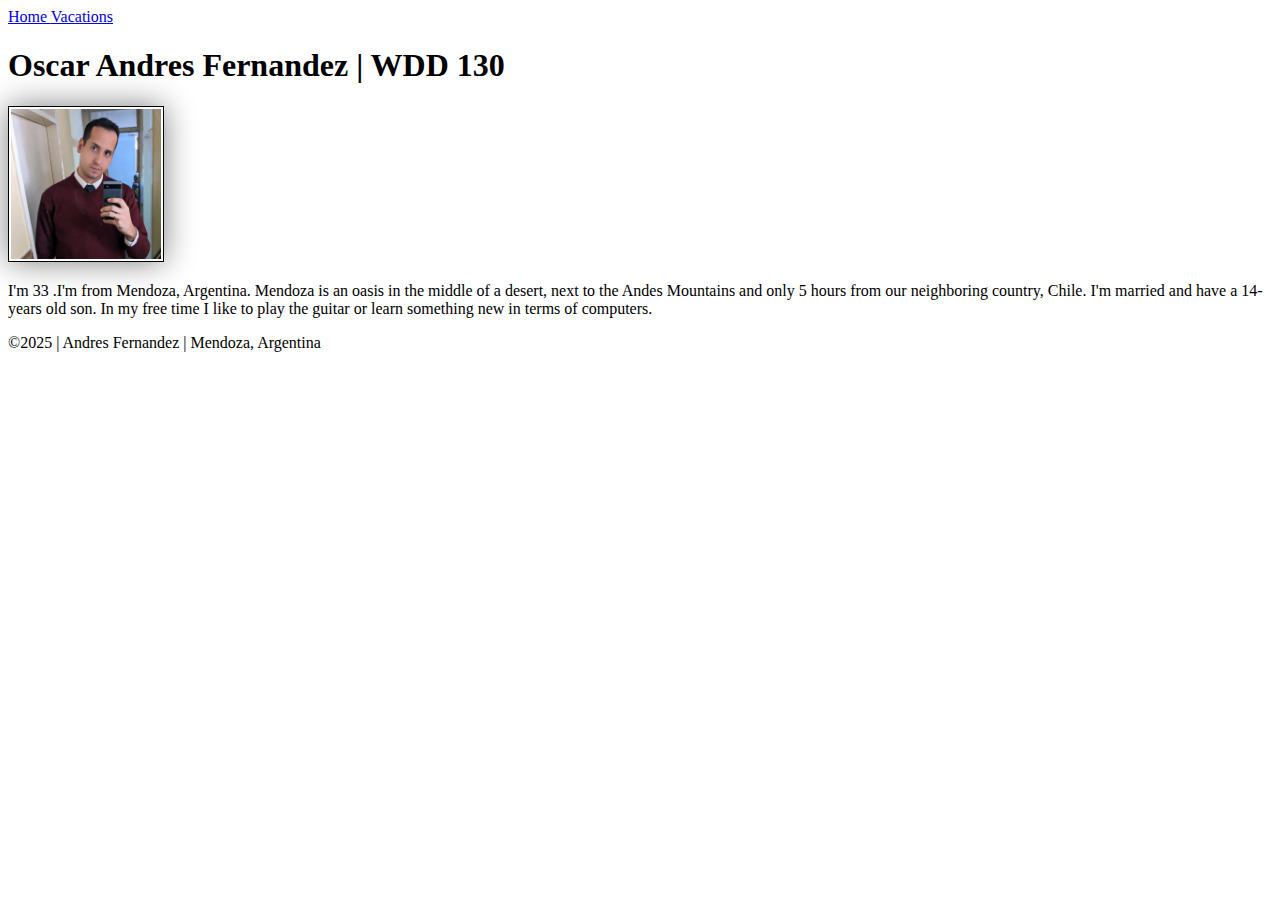
==== index.html @ ffb01f39 "adding some CSS code W2" ====
<!DOCTYPE html>
<html lang="en-US">
    <head>
        <meta charset="utf-8">
        <meta name="viewport" content="width=divice.width,initial-scale=1.0">
        <title>Oscar Andres Fernandez | WDD 130</title>
        <link rel="stylesheet" href="styles/styles.css">
    </head>
    <body>
        <header>
            <nav>
                <a href="#"> Home </a>
                <a href="wwr/"> Vacations</a>
            </nav>  
        </header>
        <main>
            <h1>Oscar Andres Fernandez | WDD 130</h1>
            <img src="images/profile.jpg" alt="Andres Fernandez photo profile" width="200">
            <p>I'm 33 .I'm from Mendoza, Argentina. Mendoza is an oasis in the middle of a desert, next to the Andes Mountains and only 5 hours from our neighboring country, Chile. I'm married and have a 14-years old son. In my free time I like to play the guitar or learn something new in terms of computers.  </p>
        </main>
        <footer>
            <p>&copy;2025 | Andres Fernandez | Mendoza, Argentina</p>
        </footer>
        
    </body>
</html>
---- styles/styles.css ----
img {
    width: 150px;
    height: auto;
    border: 1px solid black;
    padding: 2px;
    box-shadow: 0 0 30px gray;
}
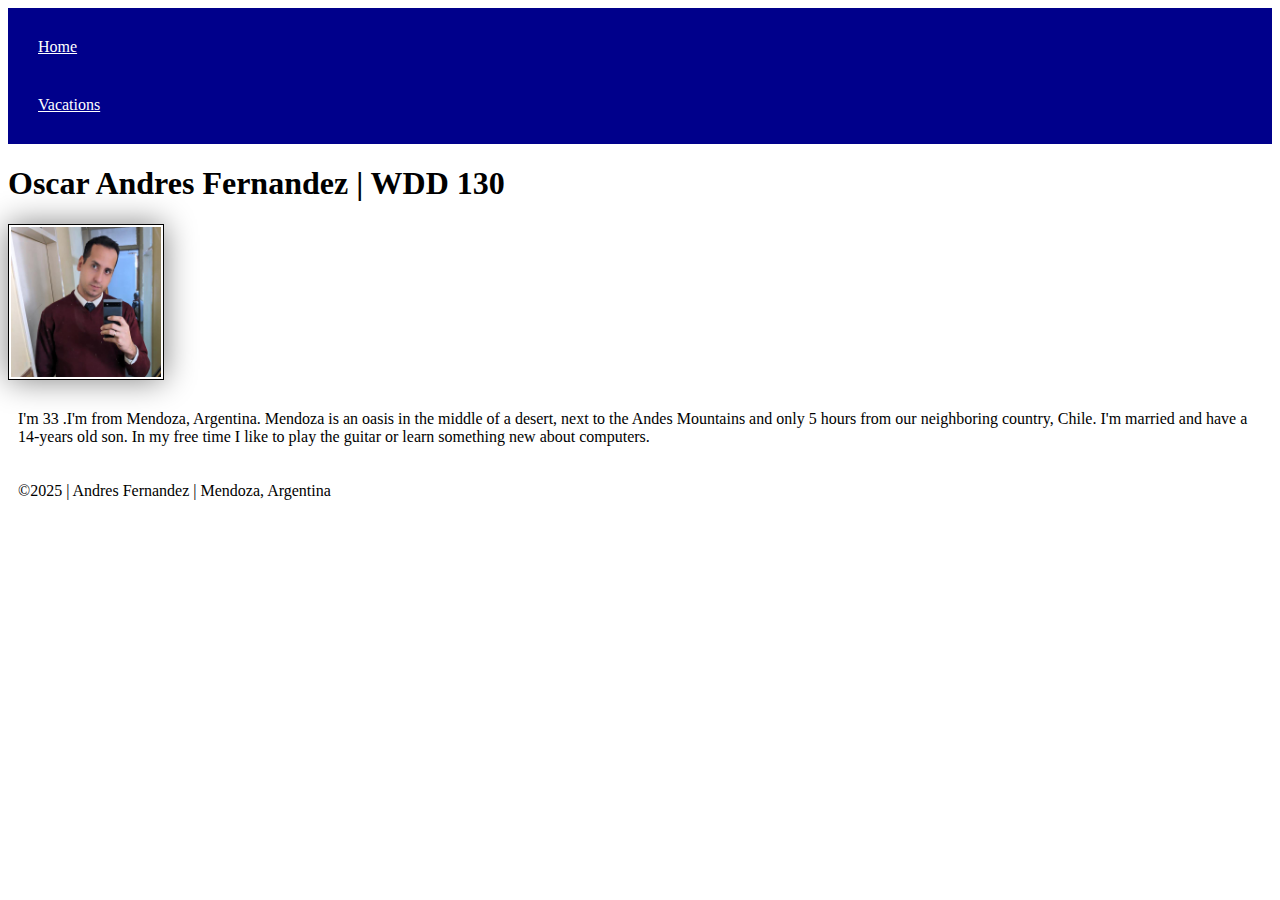
==== commit bd79ad41: "adding more CSS" ====
--- a/index.html
+++ b/index.html
@@ -16,7 +16,7 @@
         <main>
             <h1>Oscar Andres Fernandez | WDD 130</h1>
             <img src="images/profile.jpg" alt="Andres Fernandez photo profile" width="200">
-            <p>I'm 33 .I'm from Mendoza, Argentina. Mendoza is an oasis in the middle of a desert, next to the Andes Mountains and only 5 hours from our neighboring country, Chile. I'm married and have a 14-years old son. In my free time I like to play the guitar or learn something new in terms of computers.  </p>
+            <p>I'm 33 .I'm from Mendoza, Argentina. Mendoza is an oasis in the middle of a desert, next to the Andes Mountains and only 5 hours from our neighboring country, Chile. I'm married and have a 14-years old son. In my free time I like to play the guitar or learn something new about computers.  </p>
         </main>
         <footer>
             <p>&copy;2025 | Andres Fernandez | Mendoza, Argentina</p>
--- a/styles/styles.css
+++ b/styles/styles.css
@@ -1,7 +1,20 @@
+nav {
+    background-color: darkblue;
+    padding: 10px;
+}
+nav a {
+    color:white;
+    display: block;
+    padding: 20px;
+h1 {
+    color:darkblue
+}
+}
 img {
     width: 150px;
     height: auto;
     border: 1px solid black;
     padding: 2px;
     box-shadow: 0 0 30px gray;
-}+}
+p {padding:10px}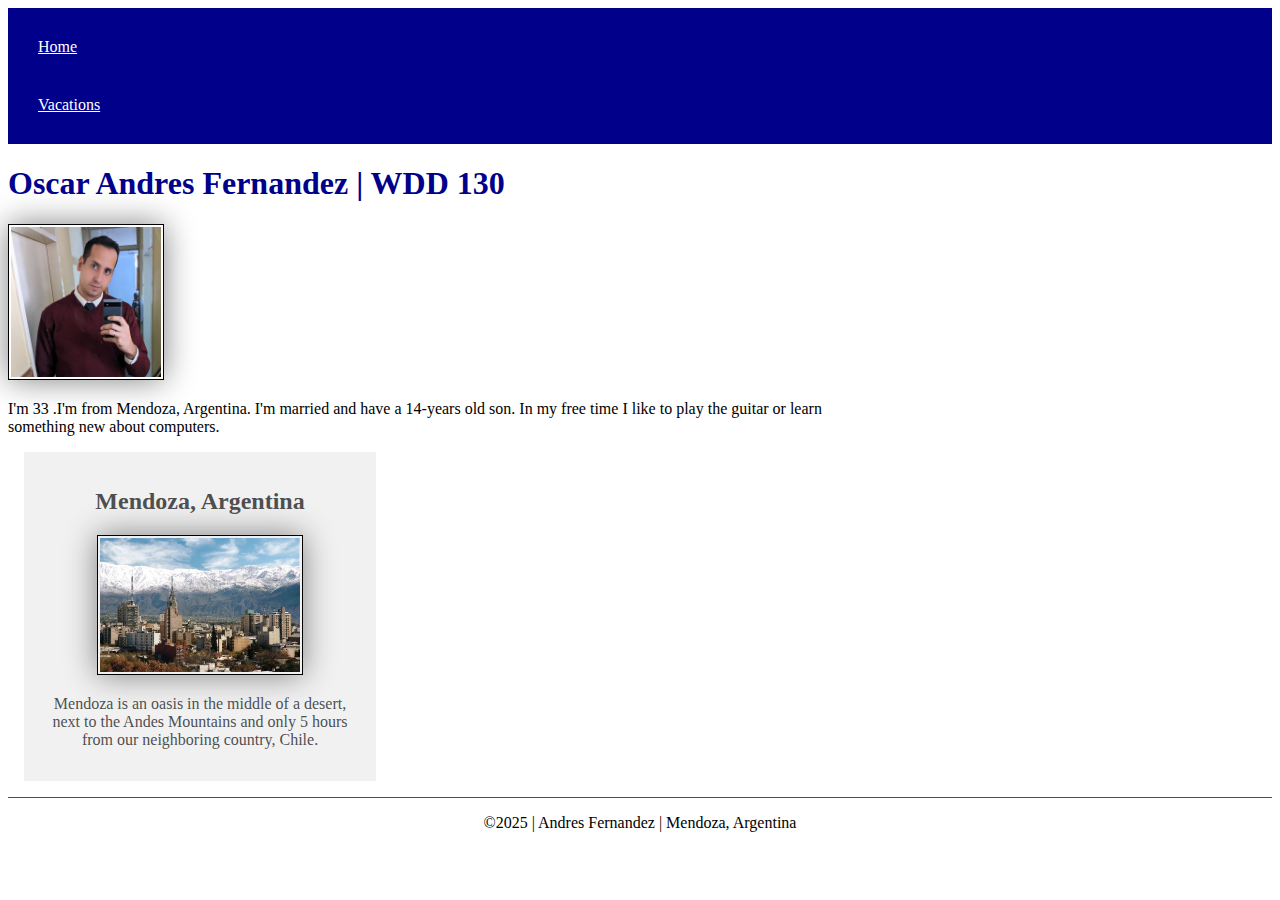
==== commit 2df0ea6a: "adding some elements to CSS to finish week 2" ====
--- a/index.html
+++ b/index.html
@@ -3,8 +3,11 @@
     <head>
         <meta charset="utf-8">
         <meta name="viewport" content="width=divice.width,initial-scale=1.0">
-        <title>Oscar Andres Fernandez | WDD 130</title>
+        <title>Oscar Andres Fernandez | </title>
+        <meta name="description" content="This page was created by Oscar Andres Fernandez, who is learning html and CSS in the course WDD130. ">
+        <meta name="author" content="Oscar Andres Fernandez">
         <link rel="stylesheet" href="styles/styles.css">
+        
     </head>
     <body>
         <header>
@@ -16,8 +19,13 @@
         <main>
             <h1>Oscar Andres Fernandez | WDD 130</h1>
             <img src="images/profile.jpg" alt="Andres Fernandez photo profile" width="200">
-            <p>I'm 33 .I'm from Mendoza, Argentina. Mendoza is an oasis in the middle of a desert, next to the Andes Mountains and only 5 hours from our neighboring country, Chile. I'm married and have a 14-years old son. In my free time I like to play the guitar or learn something new about computers.  </p>
+            <p>I'm 33 .I'm from Mendoza, Argentina. I'm married and have a 14-years old son. In my free time I like to play the guitar or learn something new about computers.  </p>
         </main>
+        <aside>
+            <h2>Mendoza, Argentina</h2>
+            <img src="images/mendoza-city.jpg" alt="Mendoza, Argentina" width="1500">
+            <p> Mendoza is an oasis in the middle of a desert, next to the Andes Mountains and only 5 hours from our neighboring country, Chile.</p>
+        </aside>
         <footer>
             <p>&copy;2025 | Andres Fernandez | Mendoza, Argentina</p>
         </footer>
--- a/styles/styles.css
+++ b/styles/styles.css
@@ -6,15 +6,43 @@
     color:white;
     display: block;
     padding: 20px;
-h1 {
+}
+h1{
     color:darkblue
 }
-}
+
 img {
-    width: 150px;
+    width: 200px;
     height: auto;
     border: 1px solid black;
     padding: 2px;
     box-shadow: 0 0 30px gray;
 }
-p {padding:10px}+p {
+    padding:0px
+}
+main {
+    max-width: 840px;
+}
+aside {
+    width: 20rem; ;
+    margin:1rem ;
+    border:1px solid rgb(0, 0, 0 / 0.3 );
+    padding:1rem ;
+    background-color:#eeeeeecb ;
+    color:#363738e3 ;
+    text-align: center;
+}
+aside img {
+    width: 200px;
+    height: auto;
+}
+main img{
+    width: 150px;
+    height: auto;
+}
+footer {
+    margin-top: 10px;
+    border-top:1px solid #363738e3;
+    text-align: center;
+}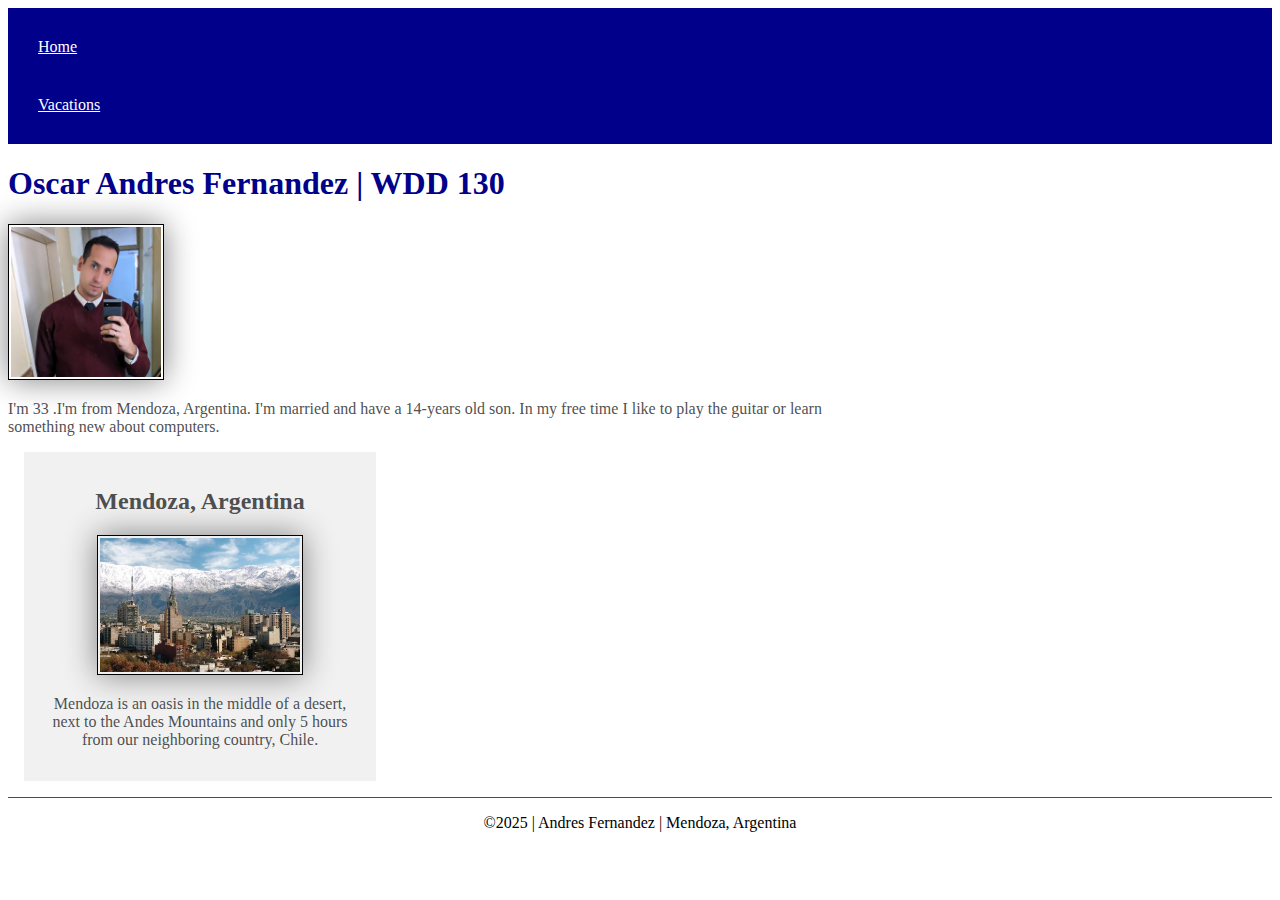
==== commit dc433adb: "adding some variables" ====
--- a/index.html
+++ b/index.html
@@ -3,8 +3,8 @@
     <head>
         <meta charset="utf-8">
         <meta name="viewport" content="width=divice.width,initial-scale=1.0">
-        <title>Oscar Andres Fernandez | </title>
-        <meta name="description" content="This page was created by Oscar Andres Fernandez, who is learning html and CSS in the course WDD130. ">
+        <title>Oscar Andres Fernandez | WDD130 </title>
+        <meta name="description" content="This page was created by Oscar Andres Fernandez, who is learning html and CSS in the course WDD130. He tells us what country and city he is from and a little about himself and his family.">
         <meta name="author" content="Oscar Andres Fernandez">
         <link rel="stylesheet" href="styles/styles.css">
         
@@ -15,7 +15,7 @@
                 <a href="#"> Home </a>
                 <a href="wwr/"> Vacations</a>
             </nav>  
-        </header>
+        </header> 
         <main>
             <h1>Oscar Andres Fernandez | WDD 130</h1>
             <img src="images/profile.jpg" alt="Andres Fernandez photo profile" width="200">
--- a/styles/styles.css
+++ b/styles/styles.css
@@ -1,6 +1,11 @@
+:root {
+    --heading-color: darkblue;
+    --text-color: #363738e3;
+}
 nav {
-    background-color: darkblue;
+    background-color:var(--heading-color);
     padding: 10px;
+
 }
 nav a {
     color:white;
@@ -8,7 +13,7 @@
     padding: 20px;
 }
 h1{
-    color:darkblue
+    color:var(--heading-color)
 }
 
 img {
@@ -19,10 +24,11 @@
     box-shadow: 0 0 30px gray;
 }
 p {
-    padding:0px
+    padding:0;
 }
 main {
     max-width: 840px;
+    color: var(--text-color);
 }
 aside {
     width: 20rem; ;
@@ -30,7 +36,7 @@
     border:1px solid rgb(0, 0, 0 / 0.3 );
     padding:1rem ;
     background-color:#eeeeeecb ;
-    color:#363738e3 ;
+    color: var(--text-color);
     text-align: center;
 }
 aside img {
@@ -43,6 +49,6 @@
 }
 footer {
     margin-top: 10px;
-    border-top:1px solid #363738e3;
+    border-top:1px solid var(--text-color);
     text-align: center;
 }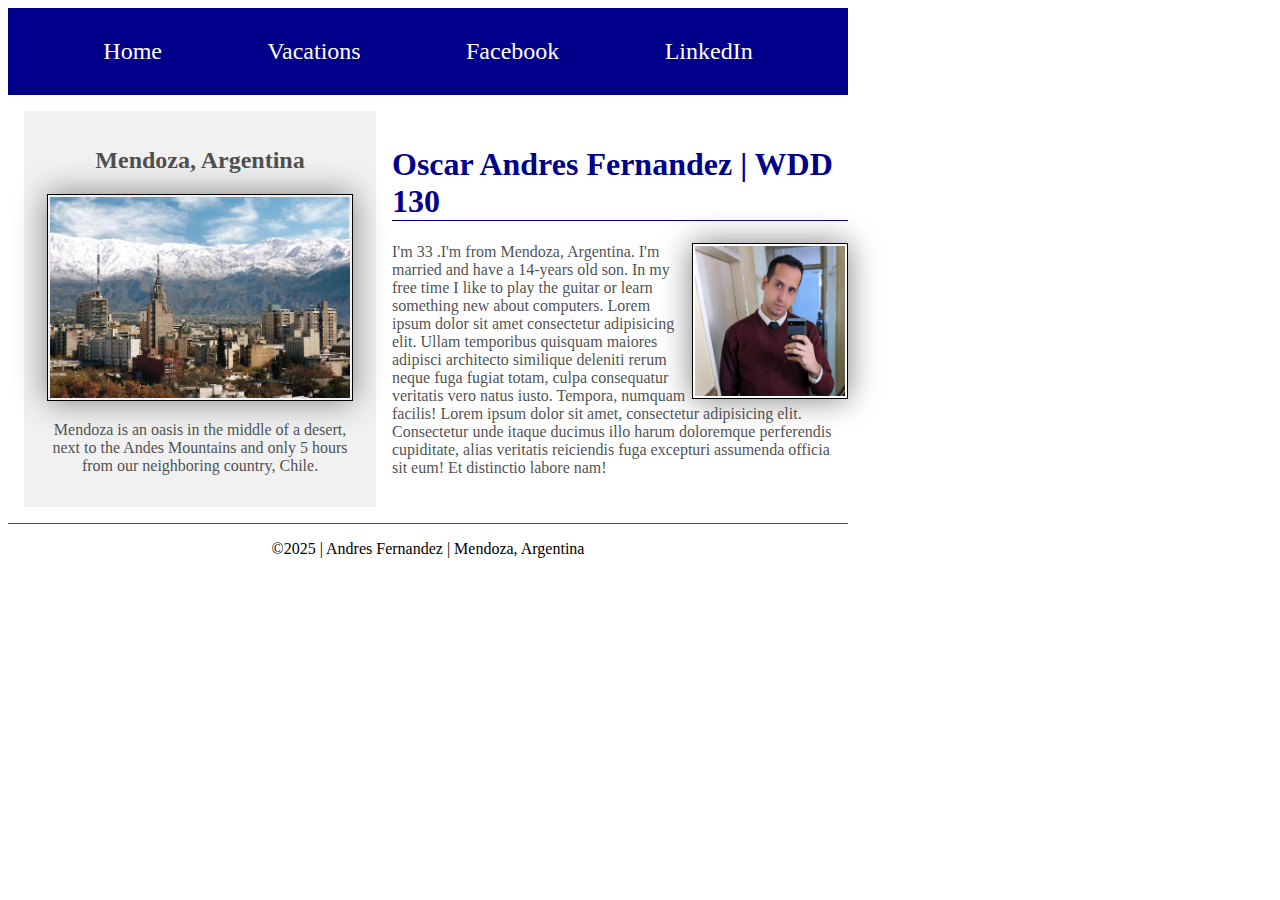
==== commit 51a15285: "practice" ====
--- a/index.html
+++ b/index.html
@@ -14,18 +14,25 @@
             <nav>
                 <a href="#"> Home </a>
                 <a href="wwr/"> Vacations</a>
+                <a href="https://www.facebook.com/">Facebook</a>
+                <a href="https://ar.linkedin.com">LinkedIn</a>
             </nav>  
         </header> 
-        <main>
-            <h1>Oscar Andres Fernandez | WDD 130</h1>
-            <img src="images/profile.jpg" alt="Andres Fernandez photo profile" width="200">
-            <p>I'm 33 .I'm from Mendoza, Argentina. I'm married and have a 14-years old son. In my free time I like to play the guitar or learn something new about computers.  </p>
-        </main>
-        <aside>
-            <h2>Mendoza, Argentina</h2>
-            <img src="images/mendoza-city.jpg" alt="Mendoza, Argentina" width="1500">
-            <p> Mendoza is an oasis in the middle of a desert, next to the Andes Mountains and only 5 hours from our neighboring country, Chile.</p>
-        </aside>
+        <div class="grid">
+            <main>
+                <h1>Oscar Andres Fernandez | WDD 130</h1>
+                <img src="images/profile.jpg" alt="Andres Fernandez photo profile" width="200">
+                <p>I'm 33 .I'm from Mendoza, Argentina. I'm married and have a 14-years old son. In my free time I like to play the guitar or learn something new about computers.
+                    Lorem ipsum dolor sit amet consectetur adipisicing elit. Ullam temporibus quisquam maiores adipisci architecto similique deleniti rerum neque fuga fugiat totam, culpa consequatur veritatis vero natus iusto. Tempora, numquam facilis!
+                Lorem ipsum dolor sit amet, consectetur adipisicing elit. Consectetur unde itaque ducimus illo harum doloremque perferendis cupiditate, alias veritatis reiciendis fuga excepturi assumenda officia sit eum! Et distinctio labore nam!  </p>
+            </main>
+            <aside>
+                <h2>Mendoza, Argentina</h2>
+                <img src="images/mendoza-city.jpg" alt="Mendoza, Argentina" width="1500">
+                <p> Mendoza is an oasis in the middle of a desert, next to the Andes Mountains and only 5 hours from our neighboring country, Chile.</p>
+            </aside>
+        </div>
+        
         <footer>
             <p>&copy;2025 | Andres Fernandez | Mendoza, Argentina</p>
         </footer>
--- a/styles/styles.css
+++ b/styles/styles.css
@@ -1,3 +1,4 @@
+
 :root {
     --heading-color: darkblue;
     --text-color: #363738e3;
@@ -5,21 +6,29 @@
 nav {
     background-color:var(--heading-color);
     padding: 10px;
-
+    display: flex;
+    flex-direction: row;
+    justify-content: space-evenly;
+    align-items: center;
+    
 }
 nav a {
     color:white;
     display: block;
     padding: 20px;
+    text-decoration: none;
+    font-size: 1.5rem;   
 }
 h1{
-    color:var(--heading-color)
+    color:var(--heading-color);
+    border-bottom: solid darkblue 1px;
+    
 }
 
 img {
     width: 200px;
     height: auto;
-    border: 1px solid black;
+    border: 1px solid black; 
     padding: 2px;
     box-shadow: 0 0 30px gray;
 }
@@ -29,26 +38,44 @@
 main {
     max-width: 840px;
     color: var(--text-color);
+    order:2;
+    
+    
 }
 aside {
-    width: 20rem; ;
+    width: 20rem ;
     margin:1rem ;
     border:1px solid rgb(0, 0, 0 / 0.3 );
     padding:1rem ;
     background-color:#eeeeeecb ;
     color: var(--text-color);
     text-align: center;
+   
+
 }
 aside img {
-    width: 200px;
+    width: 300px;
     height: auto;
+    order: 0;
 }
 main img{
     width: 150px;
     height: auto;
+    float: inline-end;
 }
 footer {
     margin-top: 10px;
     border-top:1px solid var(--text-color);
     text-align: center;
+}
+header, footer, .grid {
+    max-width: 840px;
+    margin: 0;
+    align-content: center;
+}
+.grid {
+    display: grid;
+    align-items: center;
+    grid-template-columns: 0fr 2fr ;
+
 }